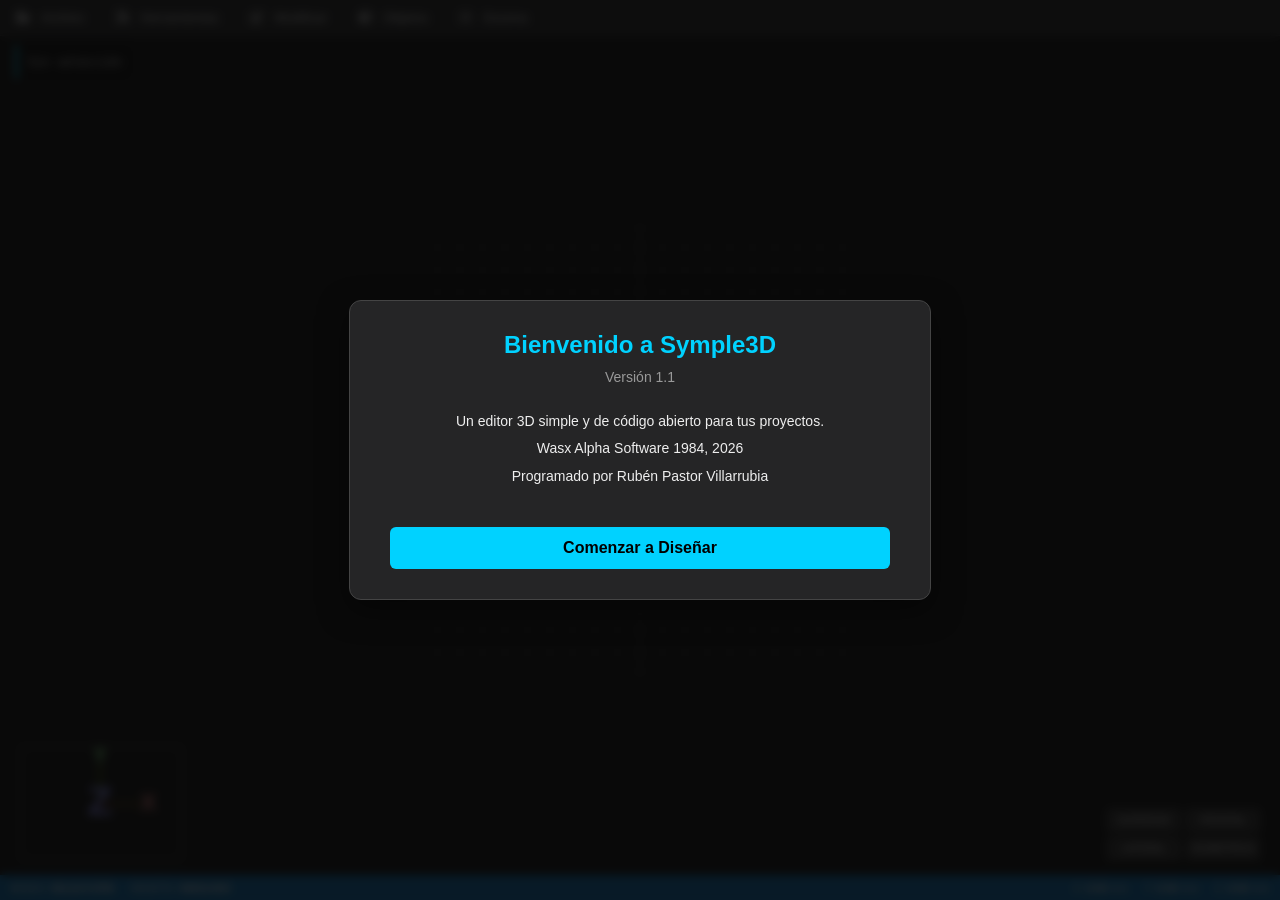
==== index.html @ 7b301e3d "deploy" ====
<!DOCTYPE html>
<html>
<head>
    <title>Redirecting...</title>
    <meta http-equiv="refresh" content="0;url=symple3d.html">
</head>
<body>
    <p>If you are not redirected automatically, follow this <a href="symple3d.html">link to symple3d.html</a>.</p>
</body>
</html>
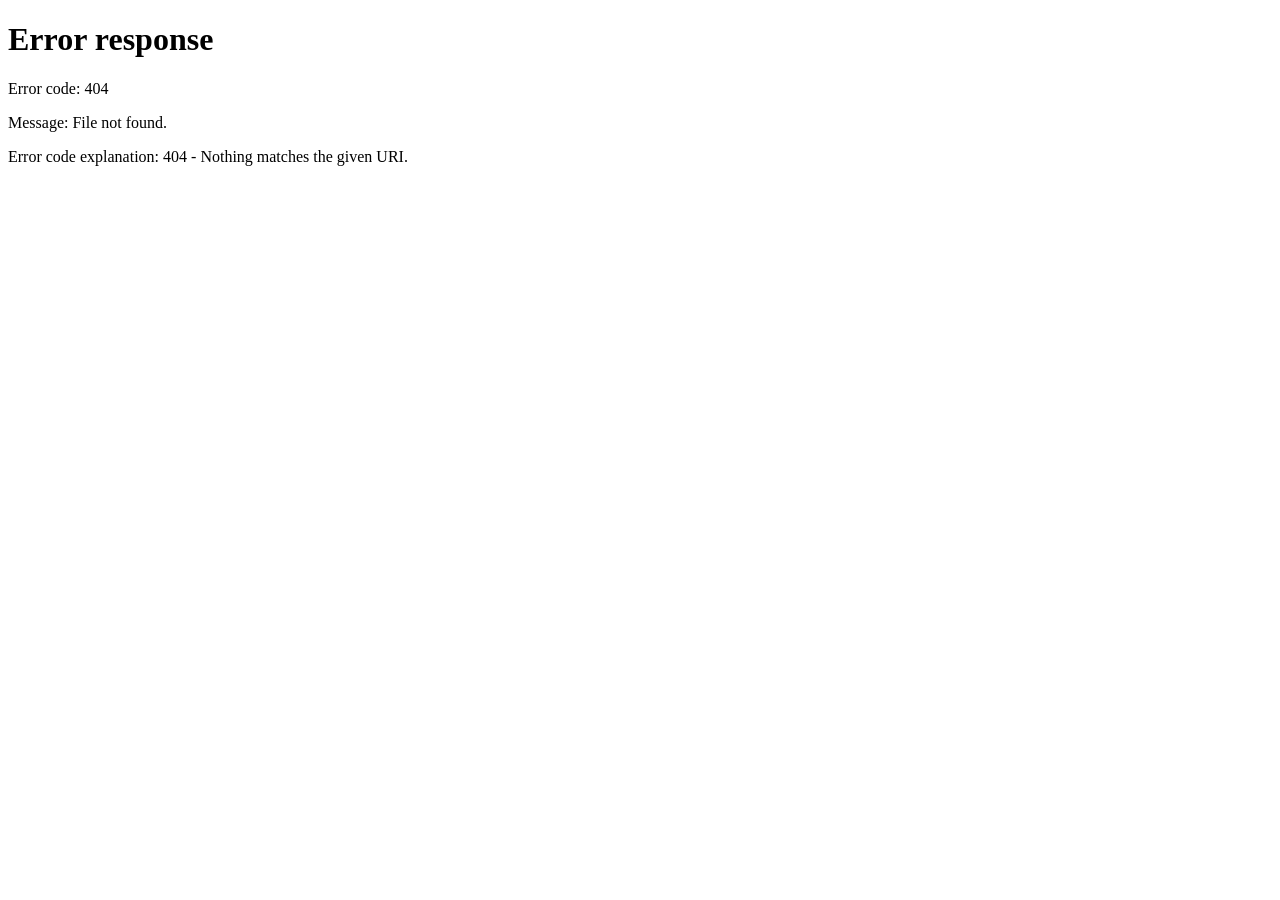
==== commit 70b99e61: "arreglo el index" ====
--- a/index.html
+++ b/index.html
@@ -2,9 +2,9 @@
 <html>
 <head>
     <title>Redirecting...</title>
-    <meta http-equiv="refresh" content="0;url=symple3d.html">
+    <meta http-equiv="refresh" content="0;url=symple3d.andromeda79.synology.me">
 </head>
 <body>
-    <p>If you are not redirected automatically, follow this <a href="symple3d.html">link to symple3d.html</a>.</p>
+    <p>Acceder aquí:<a href="symple3d.andromeda79.synology.me">link to symple3d</a>.</p>
 </body>
 </html>
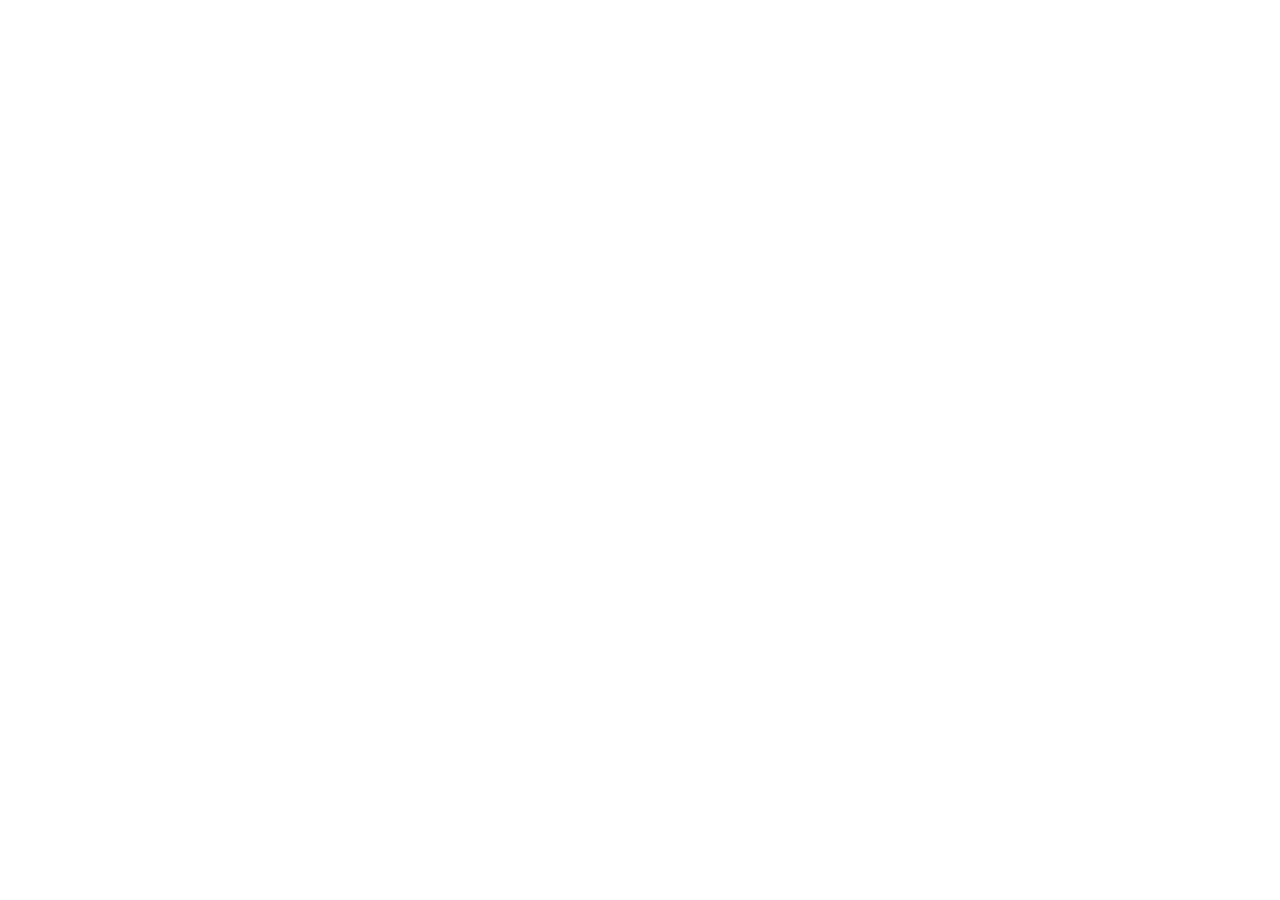
==== commit 29251701: "arreglos url" ====
--- a/index.html
+++ b/index.html
@@ -2,9 +2,9 @@
 <html>
 <head>
     <title>Redirecting...</title>
-    <meta http-equiv="refresh" content="0;url=symple3d.andromeda79.synology.me">
+    <meta http-equiv="refresh" content="0;url=https://symple3d.andromeda79.synology.me">
 </head>
 <body>
-    <p>Acceder aquí:<a href="symple3d.andromeda79.synology.me">link to symple3d</a>.</p>
+    <p>Acceder aquí:<a href="https://symple3d.andromeda79.synology.me">link to symple3d</a>.</p>
 </body>
 </html>
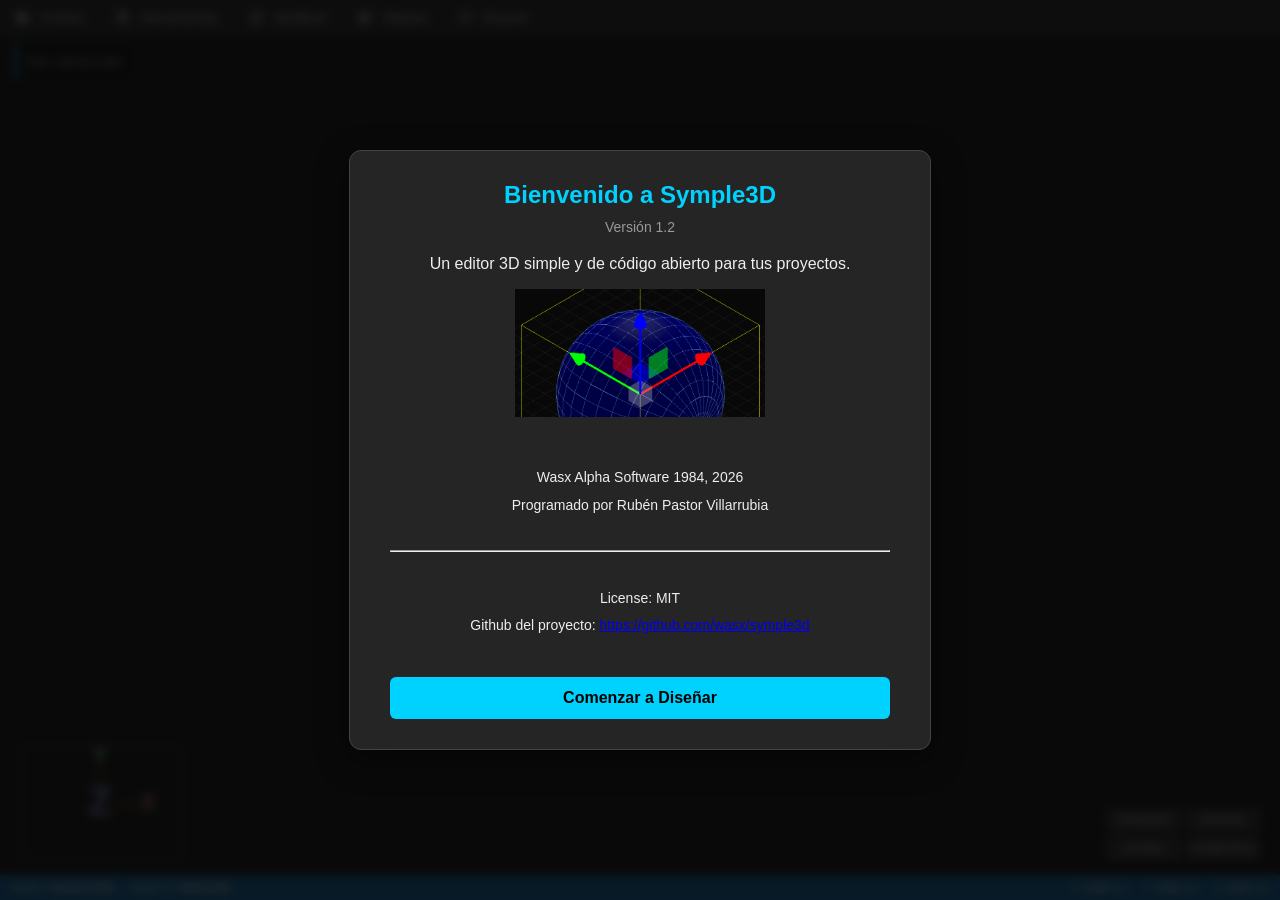
==== commit 3b11227b: "Update redirect URL and link in index.html" ====
--- a/index.html
+++ b/index.html
@@ -2,9 +2,9 @@
 <html>
 <head>
     <title>Redirecting...</title>
-    <meta http-equiv="refresh" content="0;url=https://symple3d.andromeda79.synology.me">
+    <meta http-equiv="refresh" content="0;url=symple3d.html">
 </head>
 <body>
-    <p>Acceder aquí:<a href="https://symple3d.andromeda79.synology.me">link to symple3d</a>.</p>
+    <p><a href="symple3d.html">link to symple3d</a>.</p>
 </body>
-</html>+</html>
